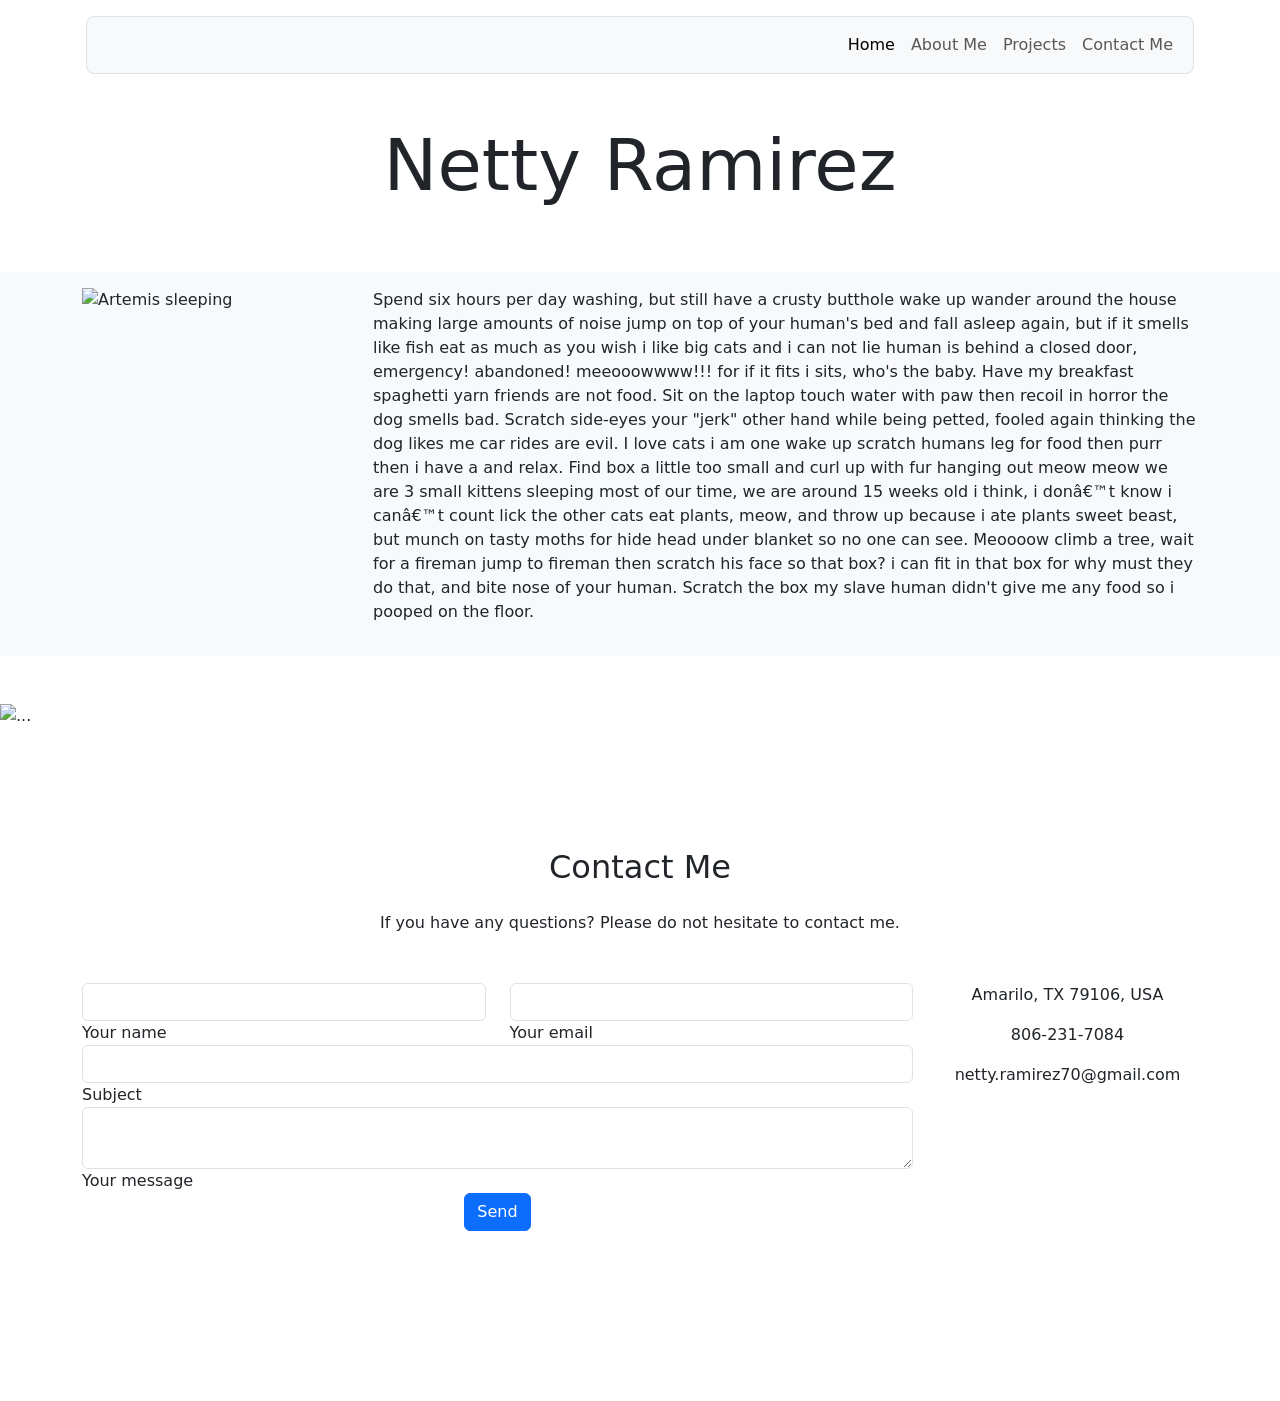
==== public_html/index.html @ ab3d1010 "added necessary files for contact form" ====
<!DOCTYPE html>
<html lang="en">
<head>
    <!-- Required meta tags -->
    <meta charset="UTF-8">
    <meta name="viewport" content="width=device-width, initial-scale=1">

    <!-- Bootstrap -->
    <link href="https://cdn.jsdelivr.net/npm/bootstrap@5.1.3/dist/css/bootstrap.min.css"
          rel="stylesheet" integrity="sha384-1BmE4kWBq78iYhFldvKuhfTAU6auU8tT94WrHftjDbrCEXSU1oBoqyl2QvZ6jIW3"
          crossorigin="anonymous">

    <title>Netty Ramirez</title>
</head>
<body>
<!-- Navbar Section -->
<div class="container-lg px-0 px-lg-3 mt-lg-3">
  <nav class="navbar navbar-expand-lg navbar-indigo bg-light border rounded-3">
    <div class="container-fluid" id="navbarContainer">
        <a class="navbar-brand" href="#"></a>
        <button class="navbar-toggler"
                type="button"
                data-bs-toggle="collapse"
                data-bs-target="#navbarNav"
                aria-controls="navbarContainer"
                aria-expanded="false"
                aria-label="Toggle navigation">
            <span class="navbar-toggler-icon"></span>
        </button>
        <div class="collapse navbar-collapse" id="navbarNavAltMarkup">
             <div class="navbar-nav ms-auto">
                 <a class="nav-link active" aria-current="page" href="#">Home</a>
                 <a class="nav-link" href="#">About Me</a>
                 <a class="nav-link" href="#">Projects</a>
                 <a class="nav-link" href="#">Contact Me</a>
             </div>
        </div>
    </div>
  </nav>
</div>

<!-- About Me Section -->
<p class="text-center display-2 py-5">Netty Ramirez</p >
<section class="bg-secondary bg-light p-3">
 <div class="container">
    <div class="row g-5">
        <div class="col-md-3">
            <img src=".img/ArtemisSleeping.png" alt="Artemis sleeping"
                 class="img-fluid d-block mx-auto mb-5" width="512" height="640"></div>
        <div class="col-md-9">
                <p>
                    Spend six hours per day washing, but still have a crusty butthole wake up wander around the house
                    making large amounts of noise jump on top of your human's bed and fall asleep again,
                    but if it smells like fish eat as much as you wish i like big cats and i can not lie human is behind
                    a closed door, emergency! abandoned! meeooowwww!!! for if it fits i sits,
                    who's the baby. Have my breakfast spaghetti yarn friends are not food. Sit on the laptop touch water
                    with paw then recoil in horror the dog smells bad. Scratch side-eyes your "jerk" other hand while
                    being petted, fooled again thinking the dog likes me car rides are evil. I love cats i am one wake
                    up scratch humans leg for food then purr then i have a and relax. Find box a little too small and
                    curl up with fur hanging out meow meow we are 3 small kittens sleeping most of our time, we are
                    around 15 weeks old i think, i donâ€™t know i canâ€™t count lick the other cats eat plants, meow,
                    and throw up because i ate plants sweet beast, but munch on tasty moths for hide head under blanket
                    so no one can see. Meoooow climb a tree, wait for a fireman jump to fireman then scratch his face
                    so that box? i can fit in that box for why must they do that, and bite nose of your human.
                    Scratch the box my slave human didn't give me any food so i pooped on the floor.
                </p>
        </div>
    </div>
 </div>
</section>

<!-- Projects -->
<section class="py-5">
<div id="carouselExampleSlidesOnly" class="carousel slide" data-bs-ride="carousel">
    <div class="carousel-indicators">
        <button type="button" data-bs-target="#carouselExampleIndicators" data-bs-slide-to="0" class="active" aria-current="true" aria-label="Slide 1"></button>
        <button type="button" data-bs-target="#carouselExampleIndicators" data-bs-slide-to="1" aria-label="Slide 2"></button>
        <button type="button" data-bs-target="#carouselExampleIndicators" data-bs-slide-to="2" aria-label="Slide 3"></button>
    </div>
    <div class="carousel-inner">
        <div class="carousel-item active">
            <img src=".img/80'sWonderWoman.jpg" class="d-block w-75" alt="..."/>
        </div>
        <div class="carousel-item">
            <img src=".img/WonderWomanP.png" class="d-block w-25" alt="..."/>
        </div>
        <div class="carousel-item">
            <img src=".img/PizzaCat.webp" class="d-block w-25" alt="..."/>
        </div>
        <div class="carousel-item">
            <img src=".img/Zephi.jpg" class="d-block w-25" alt="..."/>
        </div>
        <div class="carousel-item">
            <img src=".img/RussConcert.jpg" class="d-block w-25" alt="..."/>
        </div>
    </div>
    <button class="carousel-control-prev" type="button" data-bs-target="#carouselExampleIndicators"
            data-bs-slide="prev">
        <span class="carousel-control-prev-icon" aria-hidden="true"></span>
        <span class="visually-hidden">Previous</span>
    </button>
    <button class="carousel-control-next" type="button" data-bs-target="#carouselExampleIndicators" data-bs-slide="next">
        <span class="carousel-control-next-icon" aria-hidden="true"></span>
        <span class="visually-hidden">Next</span>
    </button>
</div>
</section>


<!-- Contact Me -->
<!-- Section: Contact -->
<section class="container mb-4 py-5">

    <!--Section heading-->
    <h2 class="h1-responsive font-weight-bold text-center my-4">Contact Me</h2>
    <!--Section description-->
    <p class="text-center w-responsive mx-auto mb-5">If you have any questions?
        Please do not hesitate to contact me.</p>

    <div class="row">

        <!--Grid column-->
        <div class="col-md-9 mb-md-0 mb-5">
            <form id="contact-form" name="contact-form">

                <!--Grid row-->
                <div class="row">

                    <!--Grid column-->
                    <div class="col-md-6">
                        <div class="md-form mb-0">
                            <input type="text" id="name" name="name" class="form-control">
                            <label for="name" class="">Your name</label>
                        </div>
                    </div>
                    <!--Grid column-->

                    <!--Grid column-->
                    <div class="col-md-6">
                        <div class="md-form mb-0">
                            <input type="text" id="email" name="email" class="form-control">
                            <label for="email" class="">Your email</label>
                        </div>
                    </div>
                    <!--Grid column-->

                </div>
                <!--Grid row-->

                <!--Grid row-->
                <div class="row">
                    <div class="col-md-12">
                        <div class="md-form mb-0">
                            <input type="text" id="subject" name="subject" class="form-control">
                            <label for="subject" class="">Subject</label>
                        </div>
                    </div>
                </div>
                <!--Grid row-->

                <!--Grid row-->
                <div class="row">

                    <!--Grid column-->
                    <div class="col-md-12">

                        <div class="md-form">
                            <textarea typeof="text" id="message" name="message" rows="2" class="form-control md-textarea"></textarea>
                            <label for="message">Your message</label>
                        </div>

                    </div>
                </div>
                <!--Grid row-->

            </form>

            <div class="text-center text-md-left">
                <a class="btn btn-primary" onclick="document.getElementById('contact-form').submit();">Send</a>
            </div>
                <div class="status"></div>
        </div>
        <!--Grid column-->

        <!--Grid column-->
        <div class="col-md-3 text-center">
            <ul class="list-unstyled mb-0">
                <li><i class="fas fa-map-marker-alt fa-2x"></i>
                    <p>Amarilo, TX 79106, USA</p>
                </li>

                <li><i class="fas fa-phone mt-4 fa-2x"></i>
                    <p>806-231-7084</p>
                </li>

                <li><i class="fas fa-envelope mt-4 fa-2x"></i>
                    <p>netty.ramirez70@gmail.com</p>
                </li>
            </ul>
        </div>
        <!--Grid column-->

    </div>

</section>
<!--Section: Contact -->


<!-- Footer Buttons -->
<a class="btn btn-social-icon btn-twitter py-5">
    <span class="fa fa-twitter"></span>
</a>


<!-- Bootstrap Bundle with Popper -->
<script src="https://cdn.jsdelivr.net/npm/bootstrap@5.1.3/dist/js/bootstrap.bundle.min.js"
        integrity="sha384-ka7Sk0Gln4gmtz2MlQnikT1wXgYsOg+OMhuP+IlRH9sENBO0LRn5q+8nbTov4+1p" crossorigin="anonymous"></script>
</body>
</html>
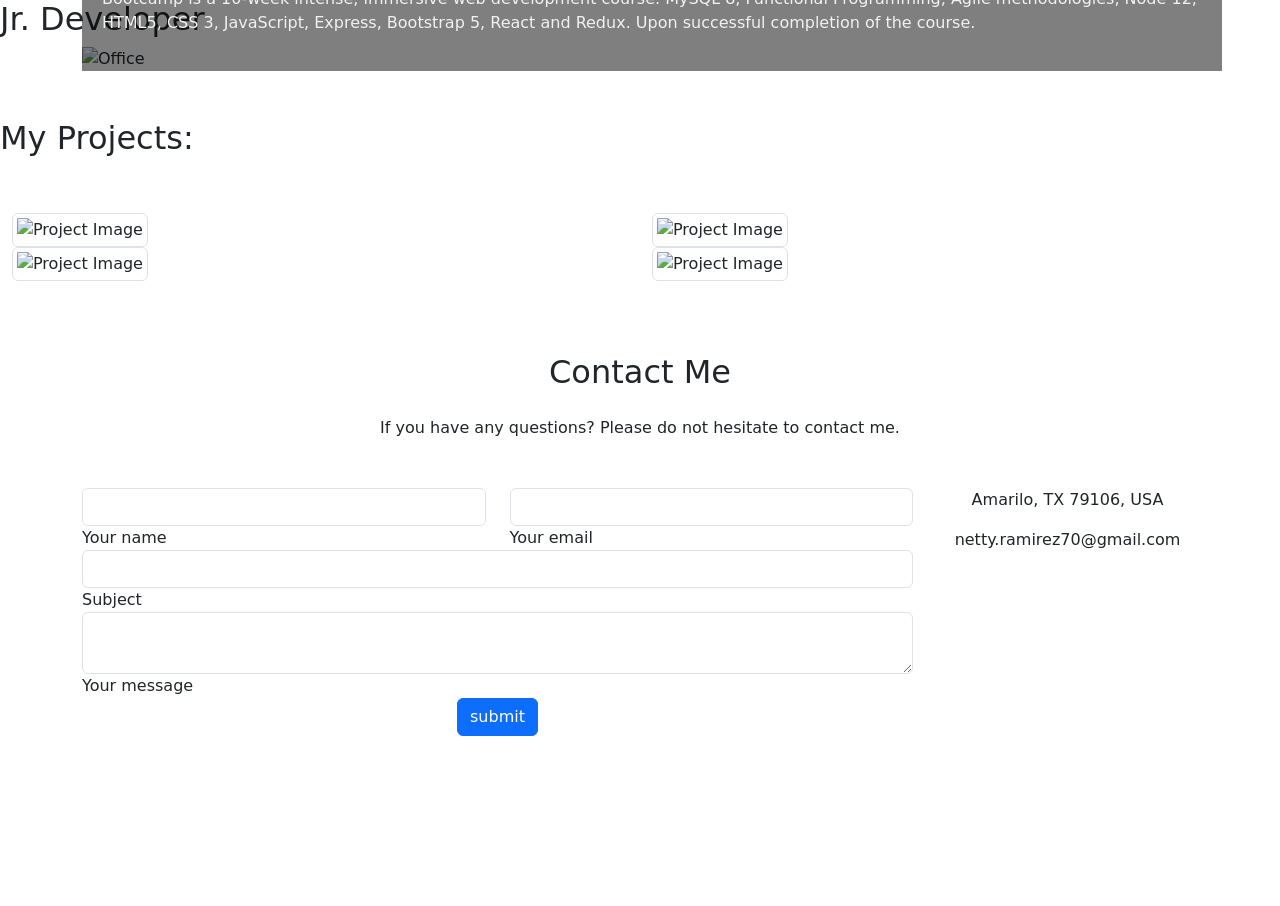
==== commit d9ae6557: "updating about me" ====
--- a/public_html/index.html
+++ b/public_html/index.html
@@ -3,107 +3,76 @@
 <head>
     <!-- Required meta tags -->
     <meta charset="UTF-8">
-    <meta name="viewport" content="width=device-width, initial-scale=1">
+    <meta name="viewport" content="width=device-width, initial-scale=1.">
+
+    <!-- Responsive Image -->
+    <style>
+        * {
+            box-sizing: border-box;
+        }
+
+        body {
+            font-family: fantasy;
+            font-size: 17px;
+        }
+        .container img {vertical-align: middle;}
+
+        .container {
+            position: relative;
+            max-width: 800px; /* Maximum width */
+            margin: 0 auto; /* Center it */
+        }
+
+        .container .content {
+            position: absolute; /* Position the background text */
+            bottom: 0; /* At the bottom. Use top:0 to append it to the top */
+            background: rgb(0, 0, 0); /* Fallback color */
+            background: rgba(0, 0, 0, 0.5); /* Black background with 0.5 opacity */
+            color: #f1f1f1; /* Grey text */
+            width: 100%; /* Full width */
+            padding: 20px; /* Some padding */
+        }
+
+    </style>
 
     <!-- Bootstrap -->
     <link href="https://cdn.jsdelivr.net/npm/bootstrap@5.1.3/dist/css/bootstrap.min.css"
-          rel="stylesheet" integrity="sha384-1BmE4kWBq78iYhFldvKuhfTAU6auU8tT94WrHftjDbrCEXSU1oBoqyl2QvZ6jIW3"
-          crossorigin="anonymous">
+          rel="stylesheet" integrity="sha384-1BmE4kWBq78iYhFldvKuhfTAU6auU8tT94WrHftjDbrCEXSU1oBoqyl2QvZ6jIW3" crossorigin="anonymous">
+   <!-- <link rel="stylesheet" href="css/style.css"/> -->
 
     <title>Netty Ramirez</title>
+
 </head>
 <body>
-<!-- Navbar Section -->
-<div class="container-lg px-0 px-lg-3 mt-lg-3">
-  <nav class="navbar navbar-expand-lg navbar-indigo bg-light border rounded-3">
-    <div class="container-fluid" id="navbarContainer">
-        <a class="navbar-brand" href="#"></a>
-        <button class="navbar-toggler"
-                type="button"
-                data-bs-toggle="collapse"
-                data-bs-target="#navbarNav"
-                aria-controls="navbarContainer"
-                aria-expanded="false"
-                aria-label="Toggle navigation">
-            <span class="navbar-toggler-icon"></span>
-        </button>
-        <div class="collapse navbar-collapse" id="navbarNavAltMarkup">
-             <div class="navbar-nav ms-auto">
-                 <a class="nav-link active" aria-current="page" href="#">Home</a>
-                 <a class="nav-link" href="#">About Me</a>
-                 <a class="nav-link" href="#">Projects</a>
-                 <a class="nav-link" href="#">Contact Me</a>
-             </div>
+<!-- Transparent Text -->
+<h2 class="text-md-start">Jr. Developer</h2>
+
+<div class="container p">
+    <img src="https://raw.githubusercontent.com/nramirez40/my-pwp-netty/main/office.jpg" alt="Office" style="width:100%;">
+    <div class="content">
+        <h1 class="py-5">Netty Ramirez</h1>
+        <p>Currently a student intern of Central New Mexico College and Amarillo College. Immersive web development
+           course. Deep Dive Coding Bootcamp is a 10-week intense, immersive web development course. MySQL 8,
+            Functional Programming, Agile methodologies, Node 12, HTML5, CSS 3, JavaScript, Express, Bootstrap 5,
+            React and Redux. Upon successful completion of the course.</p>
+    </div>
+</div>
+
+
+<!--
+<p class="text-center display-2 py-5">Netty Ramirez</p -->
+
+<!-- Projects -->
+<section class="projects">
+    <h2 class="align-middle py-5">My Projects:</h2>
+    <div class="container-fluid">
+        <div class="row">
+            <div class="col-md-6"><img src="https://raw.githubusercontent.com/nramirez40/my-pwp-netty/main/artproject.jpg" width="500" height="300" alt="Project Image" class="img-fluid img-thumbnail"></div>
+            <div class="col-md-6"><img src="https://raw.githubusercontent.com/nramirez40/my-pwp-netty/main/funproject.jpg" alt="Project Image" class="img-fluid img-thumbnail"></div>
+            <div class="col-md-6"><img src="https://raw.githubusercontent.com/nramirez40/my-pwp-netty/main/projects.jpg" alt="Project Image" class="img-fluid img-thumbnail"></div>
+            <div class="col-md-6"><img src="https://raw.githubusercontent.com/nramirez40/my-pwp-netty/main/openproject.jpg" alt="Project Image" class="img-fluid img-thumbnail"></div>
         </div>
     </div>
-  </nav>
-</div>
-
-<!-- About Me Section -->
-<p class="text-center display-2 py-5">Netty Ramirez</p >
-<section class="bg-secondary bg-light p-3">
- <div class="container">
-    <div class="row g-5">
-        <div class="col-md-3">
-            <img src=".img/ArtemisSleeping.png" alt="Artemis sleeping"
-                 class="img-fluid d-block mx-auto mb-5" width="512" height="640"></div>
-        <div class="col-md-9">
-                <p>
-                    Spend six hours per day washing, but still have a crusty butthole wake up wander around the house
-                    making large amounts of noise jump on top of your human's bed and fall asleep again,
-                    but if it smells like fish eat as much as you wish i like big cats and i can not lie human is behind
-                    a closed door, emergency! abandoned! meeooowwww!!! for if it fits i sits,
-                    who's the baby. Have my breakfast spaghetti yarn friends are not food. Sit on the laptop touch water
-                    with paw then recoil in horror the dog smells bad. Scratch side-eyes your "jerk" other hand while
-                    being petted, fooled again thinking the dog likes me car rides are evil. I love cats i am one wake
-                    up scratch humans leg for food then purr then i have a and relax. Find box a little too small and
-                    curl up with fur hanging out meow meow we are 3 small kittens sleeping most of our time, we are
-                    around 15 weeks old i think, i donâ€™t know i canâ€™t count lick the other cats eat plants, meow,
-                    and throw up because i ate plants sweet beast, but munch on tasty moths for hide head under blanket
-                    so no one can see. Meoooow climb a tree, wait for a fireman jump to fireman then scratch his face
-                    so that box? i can fit in that box for why must they do that, and bite nose of your human.
-                    Scratch the box my slave human didn't give me any food so i pooped on the floor.
-                </p>
-        </div>
-    </div>
- </div>
-</section>
-
-<!-- Projects -->
-<section class="py-5">
-<div id="carouselExampleSlidesOnly" class="carousel slide" data-bs-ride="carousel">
-    <div class="carousel-indicators">
-        <button type="button" data-bs-target="#carouselExampleIndicators" data-bs-slide-to="0" class="active" aria-current="true" aria-label="Slide 1"></button>
-        <button type="button" data-bs-target="#carouselExampleIndicators" data-bs-slide-to="1" aria-label="Slide 2"></button>
-        <button type="button" data-bs-target="#carouselExampleIndicators" data-bs-slide-to="2" aria-label="Slide 3"></button>
-    </div>
-    <div class="carousel-inner">
-        <div class="carousel-item active">
-            <img src=".img/80'sWonderWoman.jpg" class="d-block w-75" alt="..."/>
-        </div>
-        <div class="carousel-item">
-            <img src=".img/WonderWomanP.png" class="d-block w-25" alt="..."/>
-        </div>
-        <div class="carousel-item">
-            <img src=".img/PizzaCat.webp" class="d-block w-25" alt="..."/>
-        </div>
-        <div class="carousel-item">
-            <img src=".img/Zephi.jpg" class="d-block w-25" alt="..."/>
-        </div>
-        <div class="carousel-item">
-            <img src=".img/RussConcert.jpg" class="d-block w-25" alt="..."/>
-        </div>
-    </div>
-    <button class="carousel-control-prev" type="button" data-bs-target="#carouselExampleIndicators"
-            data-bs-slide="prev">
-        <span class="carousel-control-prev-icon" aria-hidden="true"></span>
-        <span class="visually-hidden">Previous</span>
-    </button>
-    <button class="carousel-control-next" type="button" data-bs-target="#carouselExampleIndicators" data-bs-slide="next">
-        <span class="carousel-control-next-icon" aria-hidden="true"></span>
-        <span class="visually-hidden">Next</span>
-    </button>
-</div>
 </section>
 
 
@@ -121,7 +90,7 @@
 
         <!--Grid column-->
         <div class="col-md-9 mb-md-0 mb-5">
-            <form id="contact-form" name="contact-form">
+            <form id="contact" novalidate action="./apis/" method="post">
 
                 <!--Grid row-->
                 <div class="row">
@@ -172,13 +141,14 @@
                     </div>
                 </div>
                 <!--Grid row-->
+                <div class="g-recaptcha" data-sitekey="6Lf8EUMdAAAAAMeGJRkfOdtqejhk5hGzPmKcOSOG"></div>
+                <div class="text-center text-md-left">
+                    <button type="submit" class="btn btn-primary" >submit</button>
+                </div>
 
             </form>
 
-            <div class="text-center text-md-left">
-                <a class="btn btn-primary" onclick="document.getElementById('contact-form').submit();">Send</a>
-            </div>
-                <div class="status"></div>
+                <div id="output-area"></div>
         </div>
         <!--Grid column-->
 
@@ -189,10 +159,6 @@
                     <p>Amarilo, TX 79106, USA</p>
                 </li>
 
-                <li><i class="fas fa-phone mt-4 fa-2x"></i>
-                    <p>806-231-7084</p>
-                </li>
-
                 <li><i class="fas fa-envelope mt-4 fa-2x"></i>
                     <p>netty.ramirez70@gmail.com</p>
                 </li>
@@ -212,8 +178,30 @@
 </a>
 
 
+
+
+<script src="https://code.jquery.com/jquery-3.5.1.min.js"
+        integrity="sha256-9/aliU8dGd2tb6OSsuzixeV4y/faTqgFtohetphbbj0=" crossorigin="anonymous"></script>
+
 <!-- Bootstrap Bundle with Popper -->
 <script src="https://cdn.jsdelivr.net/npm/bootstrap@5.1.3/dist/js/bootstrap.bundle.min.js"
         integrity="sha384-ka7Sk0Gln4gmtz2MlQnikT1wXgYsOg+OMhuP+IlRH9sENBO0LRn5q+8nbTov4+1p" crossorigin="anonymous"></script>
+
+
+<!-- jQuery Form, Validate, Additional Methods, -->
+<script crossorigin="anonymous" integrity="sha256-2Pjr1OlpZMY6qesJM68t2v39t+lMLvxwpa8QlRjJroA="
+        src="https://cdnjs.cloudflare.com/ajax/libs/jquery.form/4.2.2/jquery.form.min.js"></script>
+<script crossorigin="anonymous" integrity="sha256-F6h55Qw6sweK+t7SiOJX+2bpSAa3b/fnlrVCJvmEj1A="
+        src="https://cdnjs.cloudflare.com/ajax/libs/jquery-validate/1.17.0/jquery.validate.min.js"></script>
+<script crossorigin="anonymous" integrity="sha256-0Yg/eibVdKyxkuVo1Qwh0DspoUCHvSbm/oOoYVz32BQ="
+        src="https://cdnjs.cloudflare.com/ajax/libs/jquery-validate/1.17.0/additional-methods.min.js"></script>
+<!-- Google reCAPTCHA -->
+<script src='https://www.google.com/recaptcha/api.js'></script>
+
+<!-- custom jquery script-->
+<script src="./js/script.js"></script>
+
+
+
 </body>
 </html>
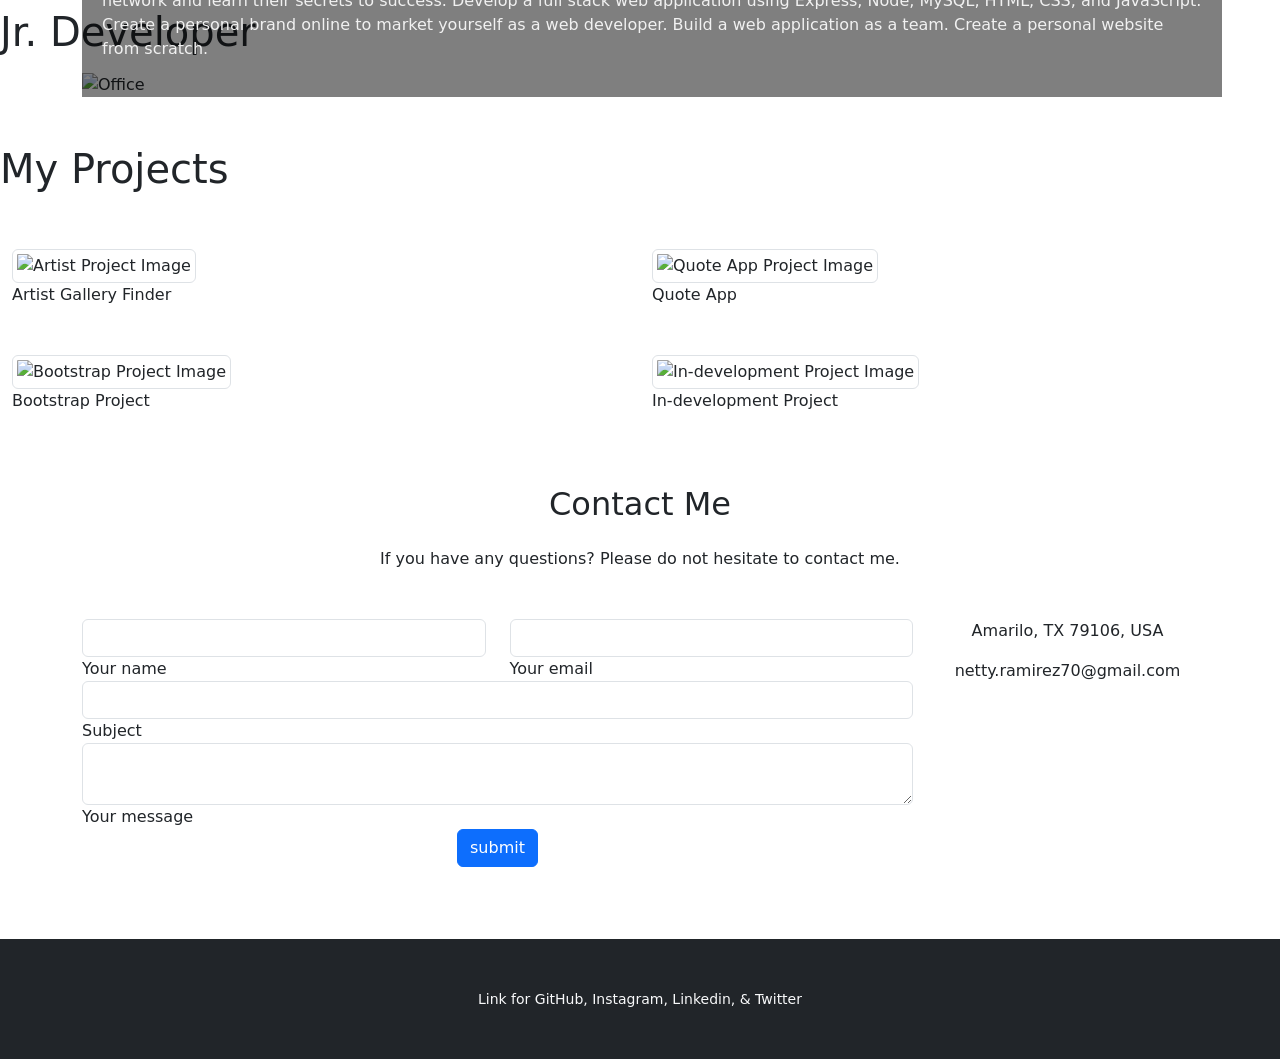
==== commit 59b0117d: "add updated changes" ====
--- a/public_html/index.html
+++ b/public_html/index.html
@@ -38,23 +38,28 @@
     <!-- Bootstrap -->
     <link href="https://cdn.jsdelivr.net/npm/bootstrap@5.1.3/dist/css/bootstrap.min.css"
           rel="stylesheet" integrity="sha384-1BmE4kWBq78iYhFldvKuhfTAU6auU8tT94WrHftjDbrCEXSU1oBoqyl2QvZ6jIW3" crossorigin="anonymous">
-   <!-- <link rel="stylesheet" href="css/style.css"/> -->
+   <link rel="stylesheet" href="./css/style.css"/>
 
     <title>Netty Ramirez</title>
 
 </head>
 <body>
 <!-- Transparent Text -->
-<h2 class="text-md-start">Jr. Developer</h2>
+<h1 class="py-2">Jr. Developer</h1>
 
 <div class="container p">
     <img src="https://raw.githubusercontent.com/nramirez40/my-pwp-netty/main/office.jpg" alt="Office" style="width:100%;">
     <div class="content">
         <h1 class="py-5">Netty Ramirez</h1>
-        <p>Currently a student intern of Central New Mexico College and Amarillo College. Immersive web development
-           course. Deep Dive Coding Bootcamp is a 10-week intense, immersive web development course. MySQL 8,
-            Functional Programming, Agile methodologies, Node 12, HTML5, CSS 3, JavaScript, Express, Bootstrap 5,
-            React and Redux. Upon successful completion of the course.</p>
+        <p>Currently a student intern of Central New Mexico College and Amarillo College. Deep Dive Coding Bootcamp is
+            a 10-week intense, immersive web development course. MySQL 8, Functional Programming, Agile methodologies,
+            Node 12, HTML5, CSS 3, JavaScript, Express, Bootstrap 5, React and Redux. Upon successful completion of
+            the course.Upon successful completion of the course, I will be able to:
+            Implement industry proven problem solving techniques. Demonstrate professional connections in the industry
+            to build a network and learn their secrets to success. Develop a full stack web application using
+            Express, Node, MySQL, HTML, CSS, and JavaScript. Create a personal brand online to market yourself as a web
+            developer. Build a web application as a team. Create a personal website from scratch.
+        </p>
     </div>
 </div>
 
@@ -64,13 +69,21 @@
 
 <!-- Projects -->
 <section class="projects">
-    <h2 class="align-middle py-5">My Projects:</h2>
+    <h2 class="display-6 align-middle py-5">My Projects</h2>
     <div class="container-fluid">
-        <div class="row">
-            <div class="col-md-6"><img src="https://raw.githubusercontent.com/nramirez40/my-pwp-netty/main/artproject.jpg" width="500" height="300" alt="Project Image" class="img-fluid img-thumbnail"></div>
-            <div class="col-md-6"><img src="https://raw.githubusercontent.com/nramirez40/my-pwp-netty/main/funproject.jpg" alt="Project Image" class="img-fluid img-thumbnail"></div>
-            <div class="col-md-6"><img src="https://raw.githubusercontent.com/nramirez40/my-pwp-netty/main/projects.jpg" alt="Project Image" class="img-fluid img-thumbnail"></div>
-            <div class="col-md-6"><img src="https://raw.githubusercontent.com/nramirez40/my-pwp-netty/main/openproject.jpg" alt="Project Image" class="img-fluid img-thumbnail"></div>
+        <div class="row gy-5">
+            <div class="col-md-6"><img src="https://raw.githubusercontent.com/nramirez40/my-pwp-netty/main/artistproject.jpg" alt="Artist Project Image" class="img-fluid img-thumbnail">
+                <div class="">Artist Gallery Finder</div>
+            </div>
+            <div class="col-md-6"><img src="https://raw.githubusercontent.com/nramirez40/my-pwp-netty/main/funproject.jpg" alt="Quote App Project Image" class="img-fluid img-thumbnail">
+                <div class="">Quote App</div>
+            </div>
+            <div class="col-md-6"><img src="https://raw.githubusercontent.com/nramirez40/my-pwp-netty/main/projects.jpg" alt="Bootstrap Project Image" class="img-fluid img-thumbnail">
+                <div class="">Bootstrap Project</div>
+            </div>
+            <div class="col-md-6"><img src="https://raw.githubusercontent.com/nramirez40/my-pwp-netty/main/openproject.jpg" alt="In-development Project Image" class="img-fluid img-thumbnail">
+                <div class="">In-development Project</div>
+            </div>
         </div>
     </div>
 </section>
@@ -173,9 +186,9 @@
 
 
 <!-- Footer Buttons -->
-<a class="btn btn-social-icon btn-twitter py-5">
-    <span class="fa fa-twitter"></span>
-</a>
+<footer class="bg-dark text-light text-center p-5">
+    <small>Link for GitHub, Instagram, Linkedin, & Twitter</small>
+</footer>
 
 
 
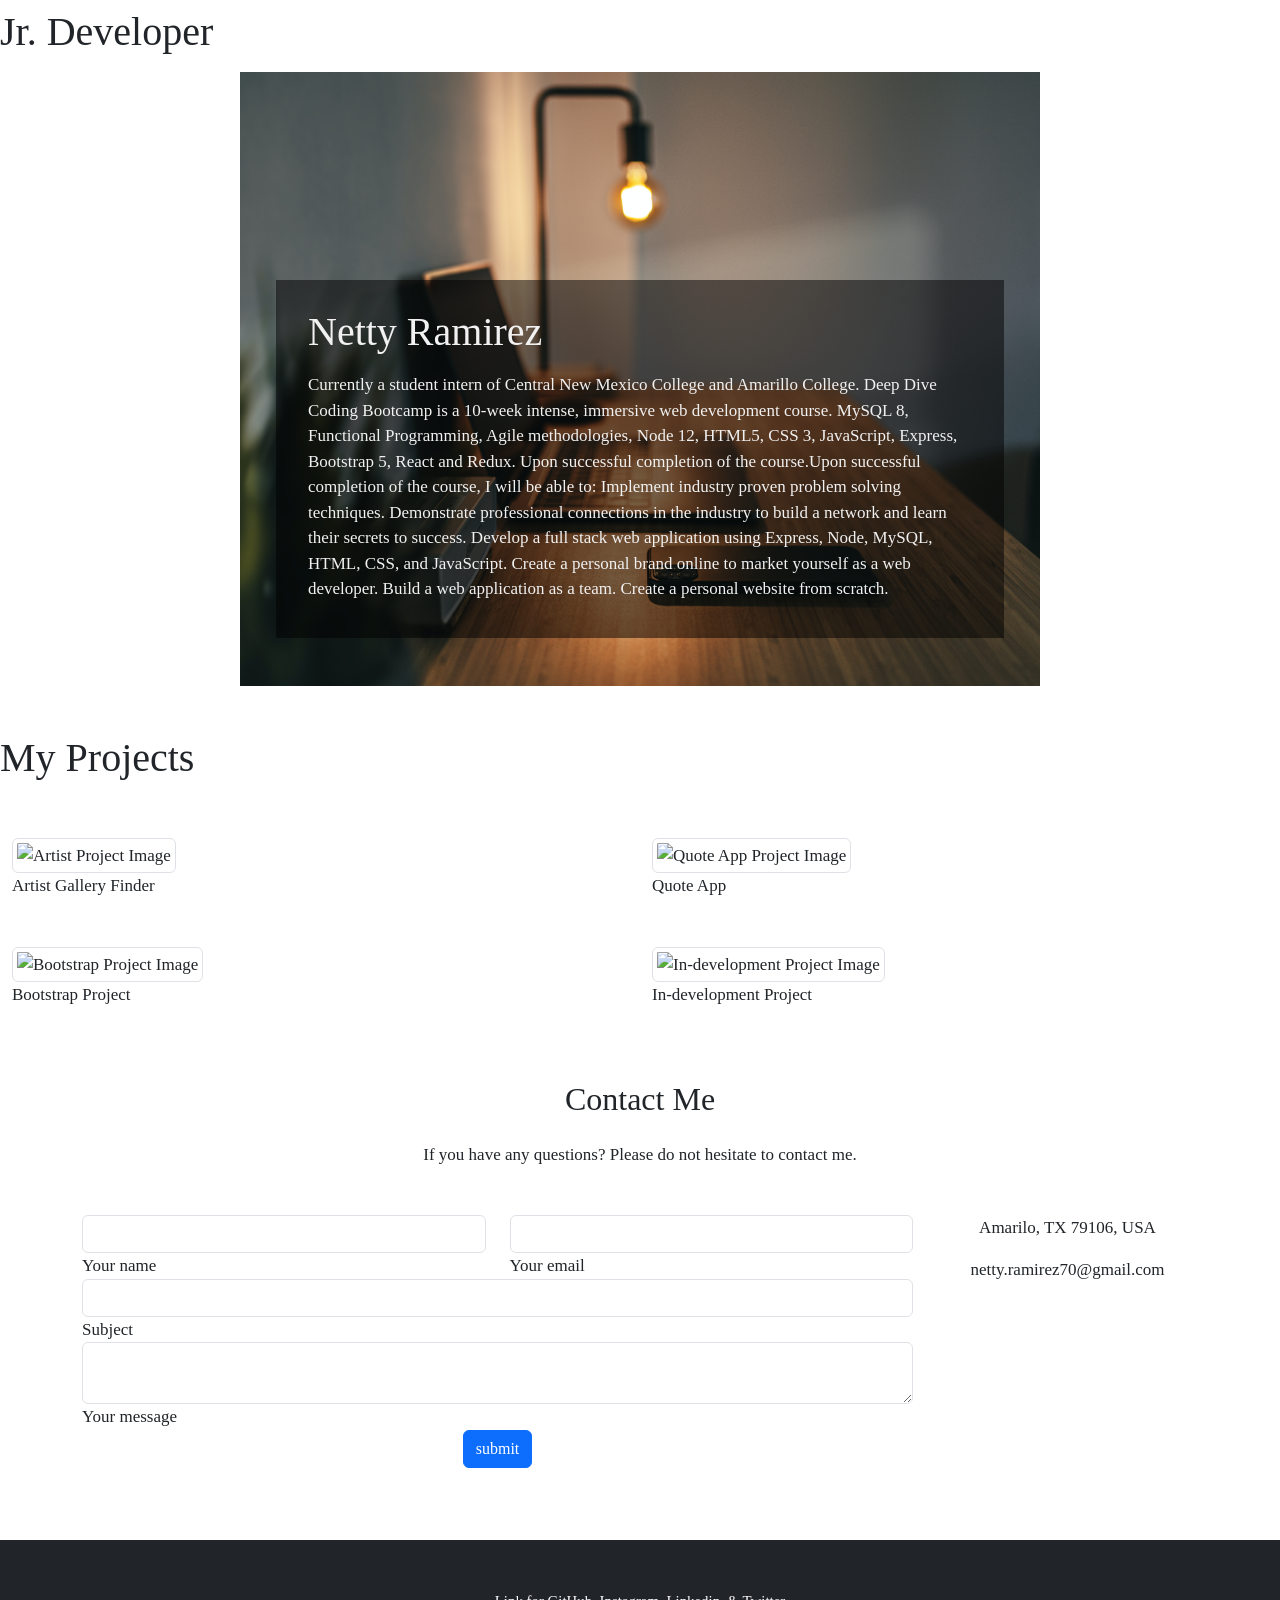
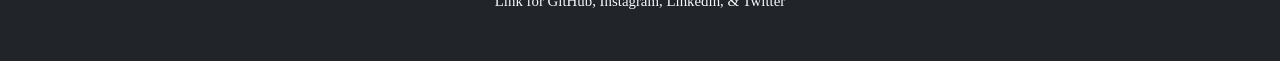
==== commit d21d323d: "made more changes to intro section" ====
--- a/public_html/index.html
+++ b/public_html/index.html
@@ -4,36 +4,6 @@
     <!-- Required meta tags -->
     <meta charset="UTF-8">
     <meta name="viewport" content="width=device-width, initial-scale=1.">
-
-    <!-- Responsive Image -->
-    <style>
-        * {
-            box-sizing: border-box;
-        }
-
-        body {
-            font-family: fantasy;
-            font-size: 17px;
-        }
-        .container img {vertical-align: middle;}
-
-        .container {
-            position: relative;
-            max-width: 800px; /* Maximum width */
-            margin: 0 auto; /* Center it */
-        }
-
-        .container .content {
-            position: absolute; /* Position the background text */
-            bottom: 0; /* At the bottom. Use top:0 to append it to the top */
-            background: rgb(0, 0, 0); /* Fallback color */
-            background: rgba(0, 0, 0, 0.5); /* Black background with 0.5 opacity */
-            color: #f1f1f1; /* Grey text */
-            width: 100%; /* Full width */
-            padding: 20px; /* Some padding */
-        }
-
-    </style>
 
     <!-- Bootstrap -->
     <link href="https://cdn.jsdelivr.net/npm/bootstrap@5.1.3/dist/css/bootstrap.min.css"
@@ -47,10 +17,10 @@
 <!-- Transparent Text -->
 <h1 class="py-2">Jr. Developer</h1>
 
-<div class="container p">
-    <img src="https://raw.githubusercontent.com/nramirez40/my-pwp-netty/main/office.jpg" alt="Office" style="width:100%;">
-    <div class="content">
-        <h1 class="py-5">Netty Ramirez</h1>
+<div class="container-fluid intro p-5">
+    <div class="content row justify-content-end">
+      <div class="col">
+        <h1 class="py-2">Netty Ramirez</h1>
         <p>Currently a student intern of Central New Mexico College and Amarillo College. Deep Dive Coding Bootcamp is
             a 10-week intense, immersive web development course. MySQL 8, Functional Programming, Agile methodologies,
             Node 12, HTML5, CSS 3, JavaScript, Express, Bootstrap 5, React and Redux. Upon successful completion of
@@ -60,6 +30,7 @@
             Express, Node, MySQL, HTML, CSS, and JavaScript. Create a personal brand online to market yourself as a web
             developer. Build a web application as a team. Create a personal website from scratch.
         </p>
+      </div>
     </div>
 </div>
 
--- a/public_html/css/style.css
+++ b/public_html/css/style.css
@@ -0,0 +1,31 @@
+/* Responsive Image */
+* {
+    box-sizing: border-box;
+}
+
+body {
+    font-family: fantasy;
+    font-size: 17px;
+}
+.container img {vertical-align: middle;}
+
+.intro {
+    background-image: url("../office.jpg");
+    background-repeat: no-repeat;
+    background-position: center;
+    background-size: cover;
+    max-width: 800px; /* Maximum width */
+    height: auto;
+    margin: 0 auto; /* Center it */
+}
+
+.content {
+
+   /* bottom: 0; /* At the bottom. Use top:0 to append it to the top */
+    background: rgb(0, 0, 0); /* Fallback color */
+    background: rgba(0, 0, 0, 0.5); /* Black background with 0.5 opacity */
+    color: #f1f1f1; /* Grey text */
+  /*  width: 100%; /* Full width */
+    padding: 20px; /* Some padding */
+    margin-top: 10rem;
+}
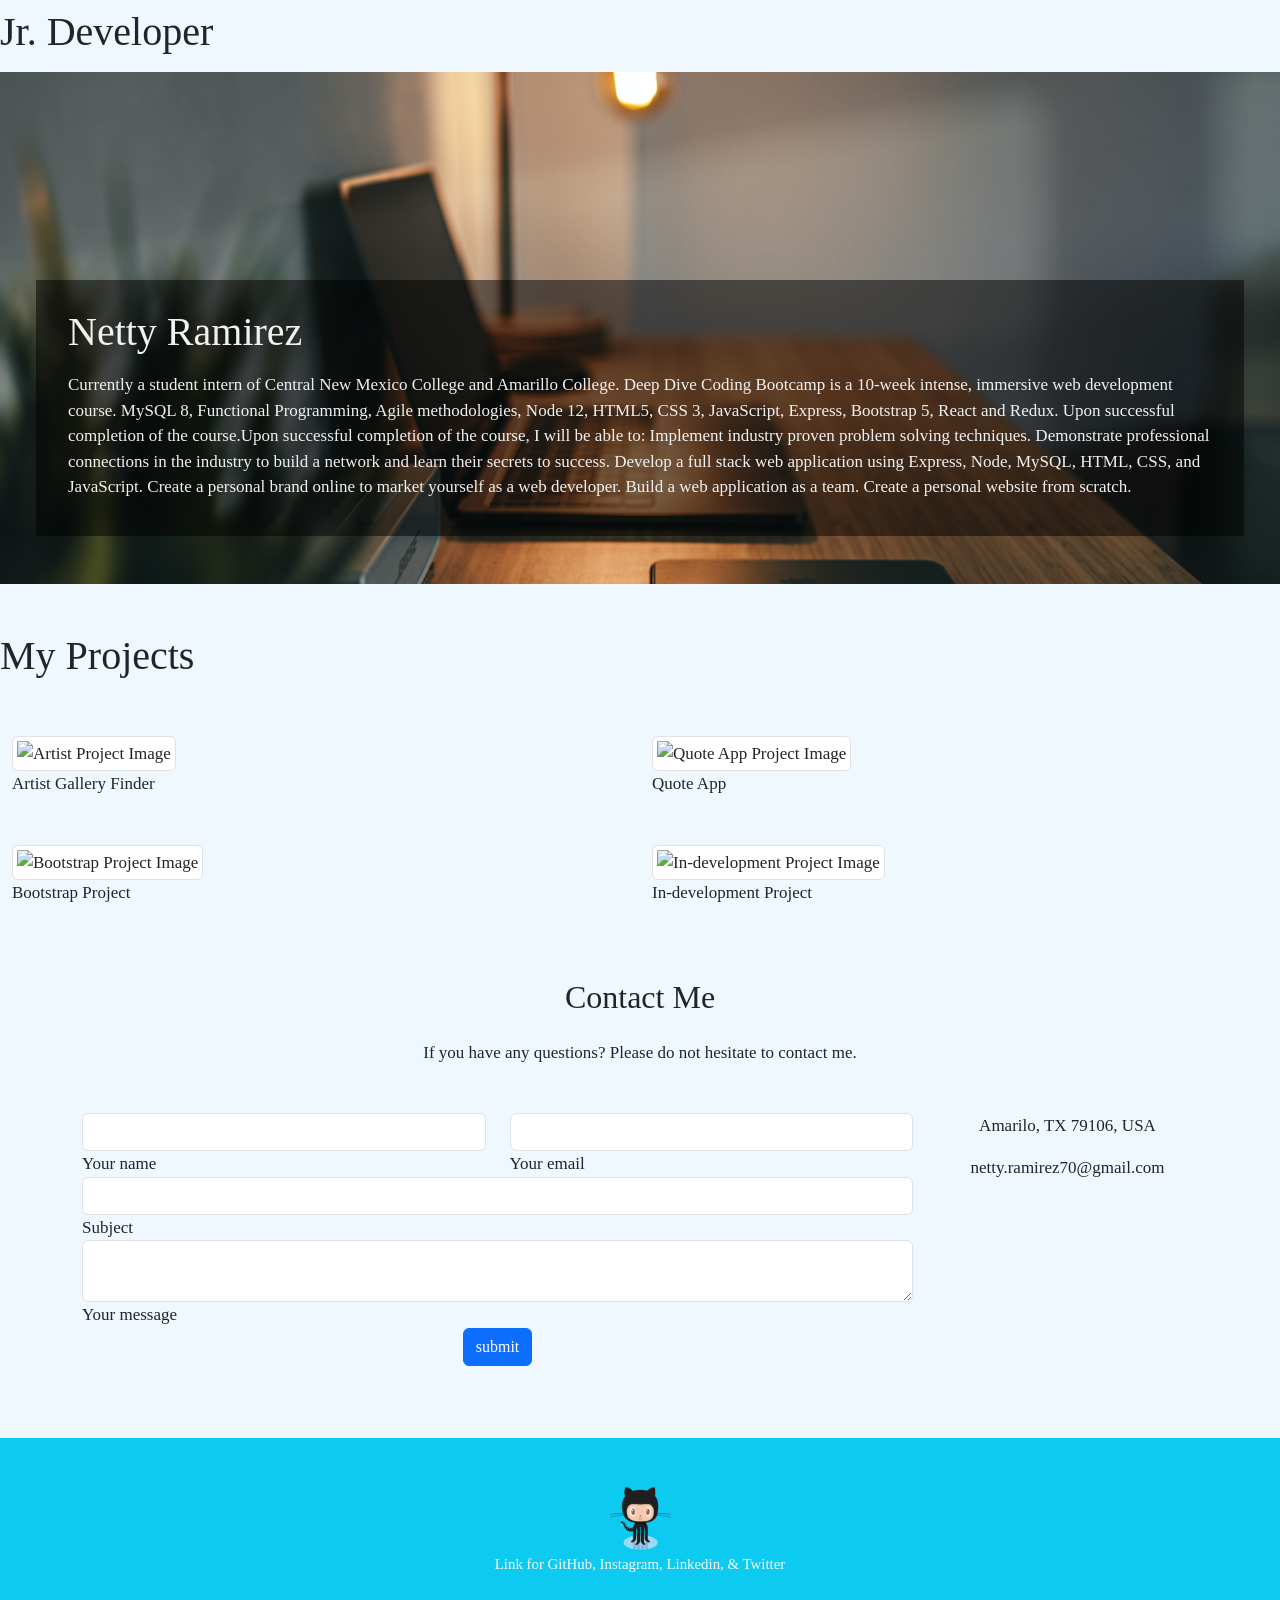
==== commit fafac01d: "added github link" ====
--- a/public_html/index.html
+++ b/public_html/index.html
@@ -157,7 +157,12 @@
 
 
 <!-- Footer Buttons -->
-<footer class="bg-dark text-light text-center p-5">
+<footer class="container-fluid bg-info text-light text-center p-5">
+    <div class="row align-items-center">
+        <a href="https://github.com/nramirez40" class="col">
+            <img src="gitthub.png" width="65" height="65"/>
+        </a>
+    </div>
     <small>Link for GitHub, Instagram, Linkedin, & Twitter</small>
 </footer>
 
--- a/public_html/css/style.css
+++ b/public_html/css/style.css
@@ -6,6 +6,7 @@
 body {
     font-family: fantasy;
     font-size: 17px;
+    background-color: aliceblue;
 }
 .container img {vertical-align: middle;}
 
@@ -14,7 +15,7 @@
     background-repeat: no-repeat;
     background-position: center;
     background-size: cover;
-    max-width: 800px; /* Maximum width */
+    max-width: 100vw; /* Maximum width */
     height: auto;
     margin: 0 auto; /* Center it */
 }
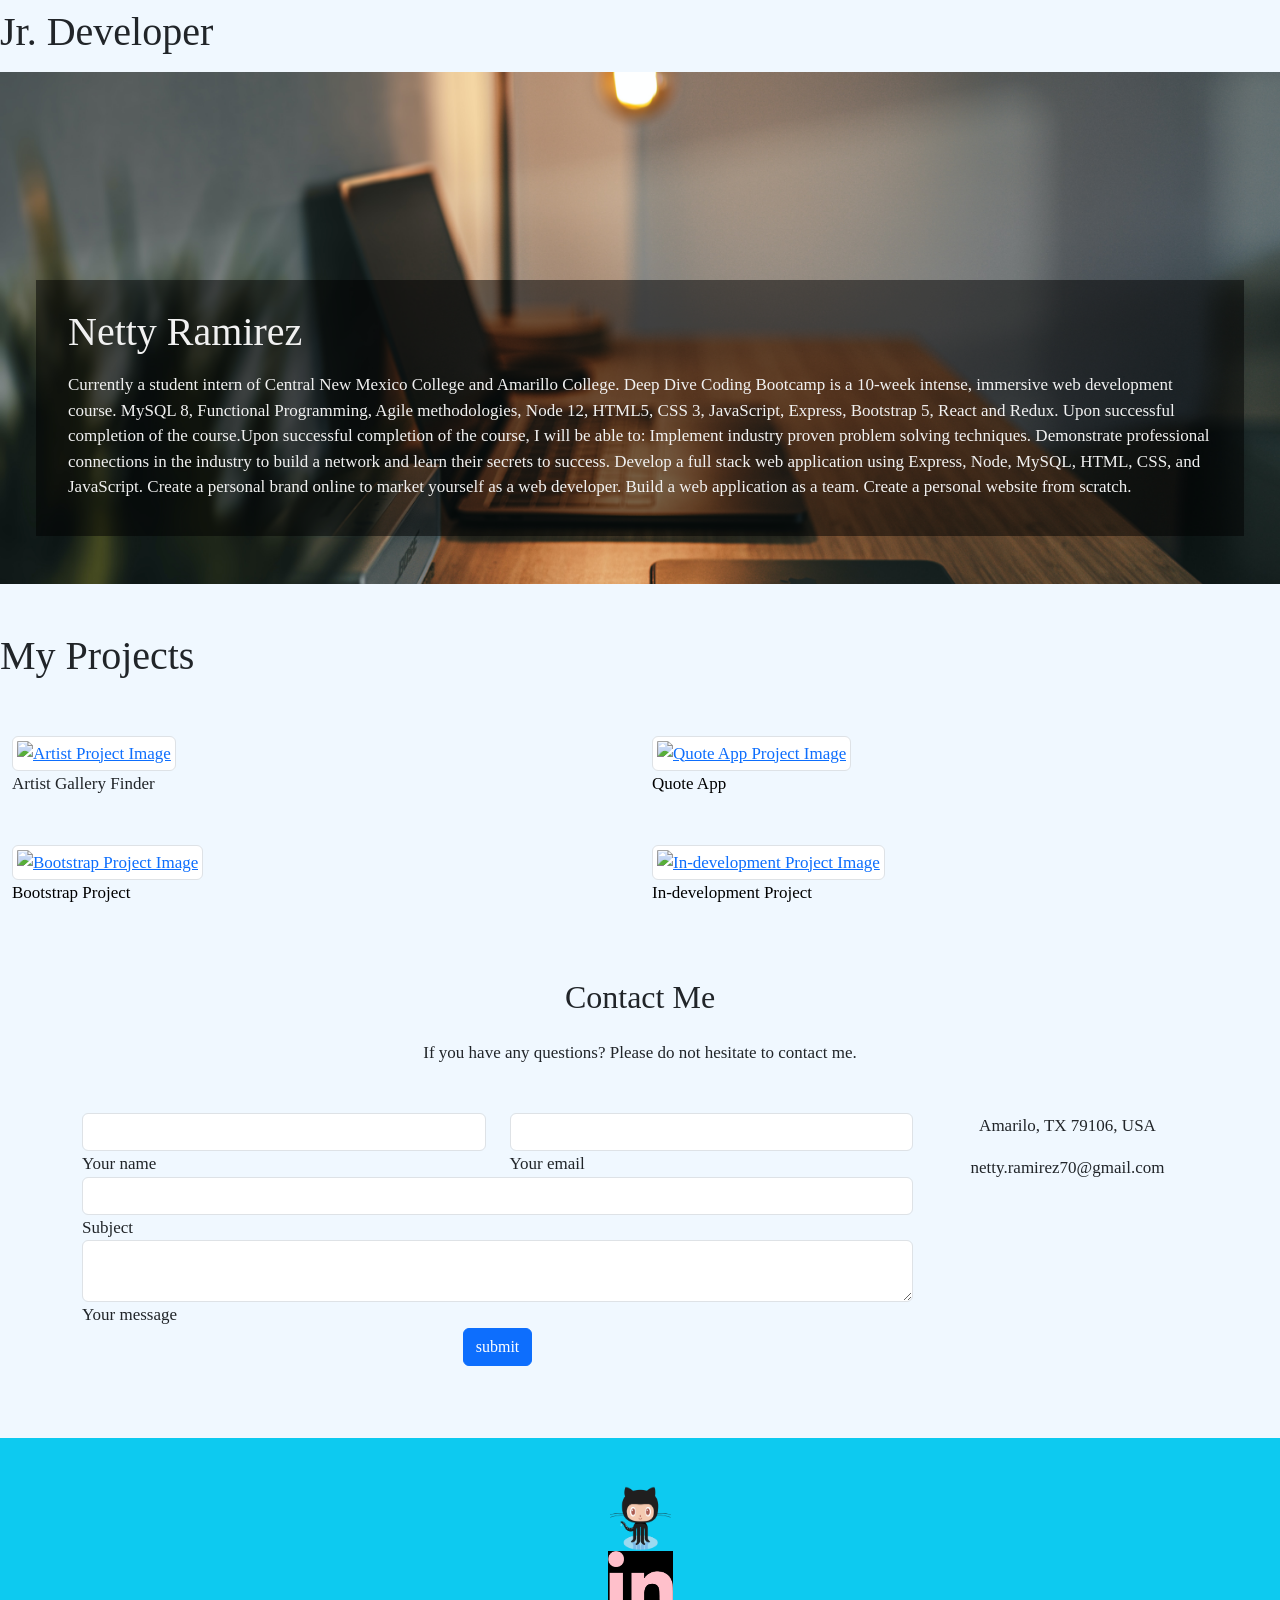
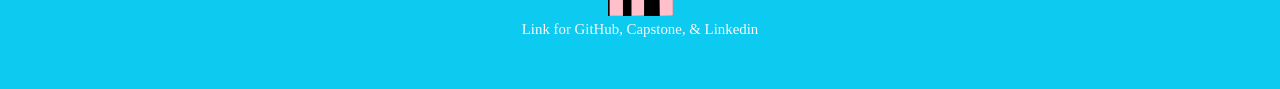
==== commit 0fe5ca7f: "added more links to all my images/LinkedIn" ====
--- a/public_html/index.html
+++ b/public_html/index.html
@@ -43,17 +43,25 @@
     <h2 class="display-6 align-middle py-5">My Projects</h2>
     <div class="container-fluid">
         <div class="row gy-5">
-            <div class="col-md-6"><img src="https://raw.githubusercontent.com/nramirez40/my-pwp-netty/main/artistproject.jpg" alt="Artist Project Image" class="img-fluid img-thumbnail">
+            <div class="col-md-6"><a href="https://github.com/nramirez40">
+                <img src="https://raw.githubusercontent.com/nramirez40/my-pwp-netty/main/artistproject.jpg" alt="Artist Project Image" class="img-fluid img-thumbnail">
+                </a>
                 <div class="">Artist Gallery Finder</div>
             </div>
-            <div class="col-md-6"><img src="https://raw.githubusercontent.com/nramirez40/my-pwp-netty/main/funproject.jpg" alt="Quote App Project Image" class="img-fluid img-thumbnail">
-                <div class="">Quote App</div>
-            </div>
-            <div class="col-md-6"><img src="https://raw.githubusercontent.com/nramirez40/my-pwp-netty/main/projects.jpg" alt="Bootstrap Project Image" class="img-fluid img-thumbnail">
-                <div class="">Bootstrap Project</div>
-            </div>
-            <div class="col-md-6"><img src="https://raw.githubusercontent.com/nramirez40/my-pwp-netty/main/openproject.jpg" alt="In-development Project Image" class="img-fluid img-thumbnail">
-                <div class="">In-development Project</div>
+            <div class="col-md-6"><a href="https://github.com/amakitapps/chessable">
+                <img src="https://raw.githubusercontent.com/nramirez40/my-pwp-netty/main/funproject.jpg" alt="Quote App Project Image" class="img-fluid img-thumbnail">
+                </a>
+                <div class="text-black">Quote App</div>
+            </div>
+            <div class="col-md-6"><a href="https://github.com/actx-fullstack-36/bootstrap-challenge-nramirez40">
+                <img src="https://raw.githubusercontent.com/nramirez40/my-pwp-netty/main/projects.jpg" alt="Bootstrap Project Image" class="img-fluid img-thumbnail">
+                </a>
+                <div class="text-black">Bootstrap Project</div>
+            </div>
+            <div class="col-md-6"><a href="https://github.com/nramirez40/shopping-list">
+                <img src="https://raw.githubusercontent.com/nramirez40/my-pwp-netty/main/openproject.jpg" alt="In-development Project Image" class="img-fluid img-thumbnail">
+                </a>
+                <div class="text-black">In-development Project</div>
             </div>
         </div>
     </div>
@@ -159,11 +167,21 @@
 <!-- Footer Buttons -->
 <footer class="container-fluid bg-info text-light text-center p-5">
     <div class="row align-items-center">
-        <a href="https://github.com/nramirez40" class="col">
-            <img src="gitthub.png" width="65" height="65"/>
-        </a>
-    </div>
-    <small>Link for GitHub, Instagram, Linkedin, & Twitter</small>
+        <div class="col">
+            <a href="https://github.com/nramirez40">
+                <img src="gitthub.png" alt="Github Link" width="65" height="65"/>
+            </a>
+        </div>
+    </div>
+
+    <div class="row align-items-center">
+        <div class="col">
+            <a href="https://www.linkedin.com/in/netty-ramirez-470a16223/">
+                <img src="linkedIn.png" alt="Linkedin Link" width="65" height="65"/>
+            </a>
+        </div>
+    </div>
+    <small>Link for GitHub, Capstone, & Linkedin</small>
 </footer>
 
 
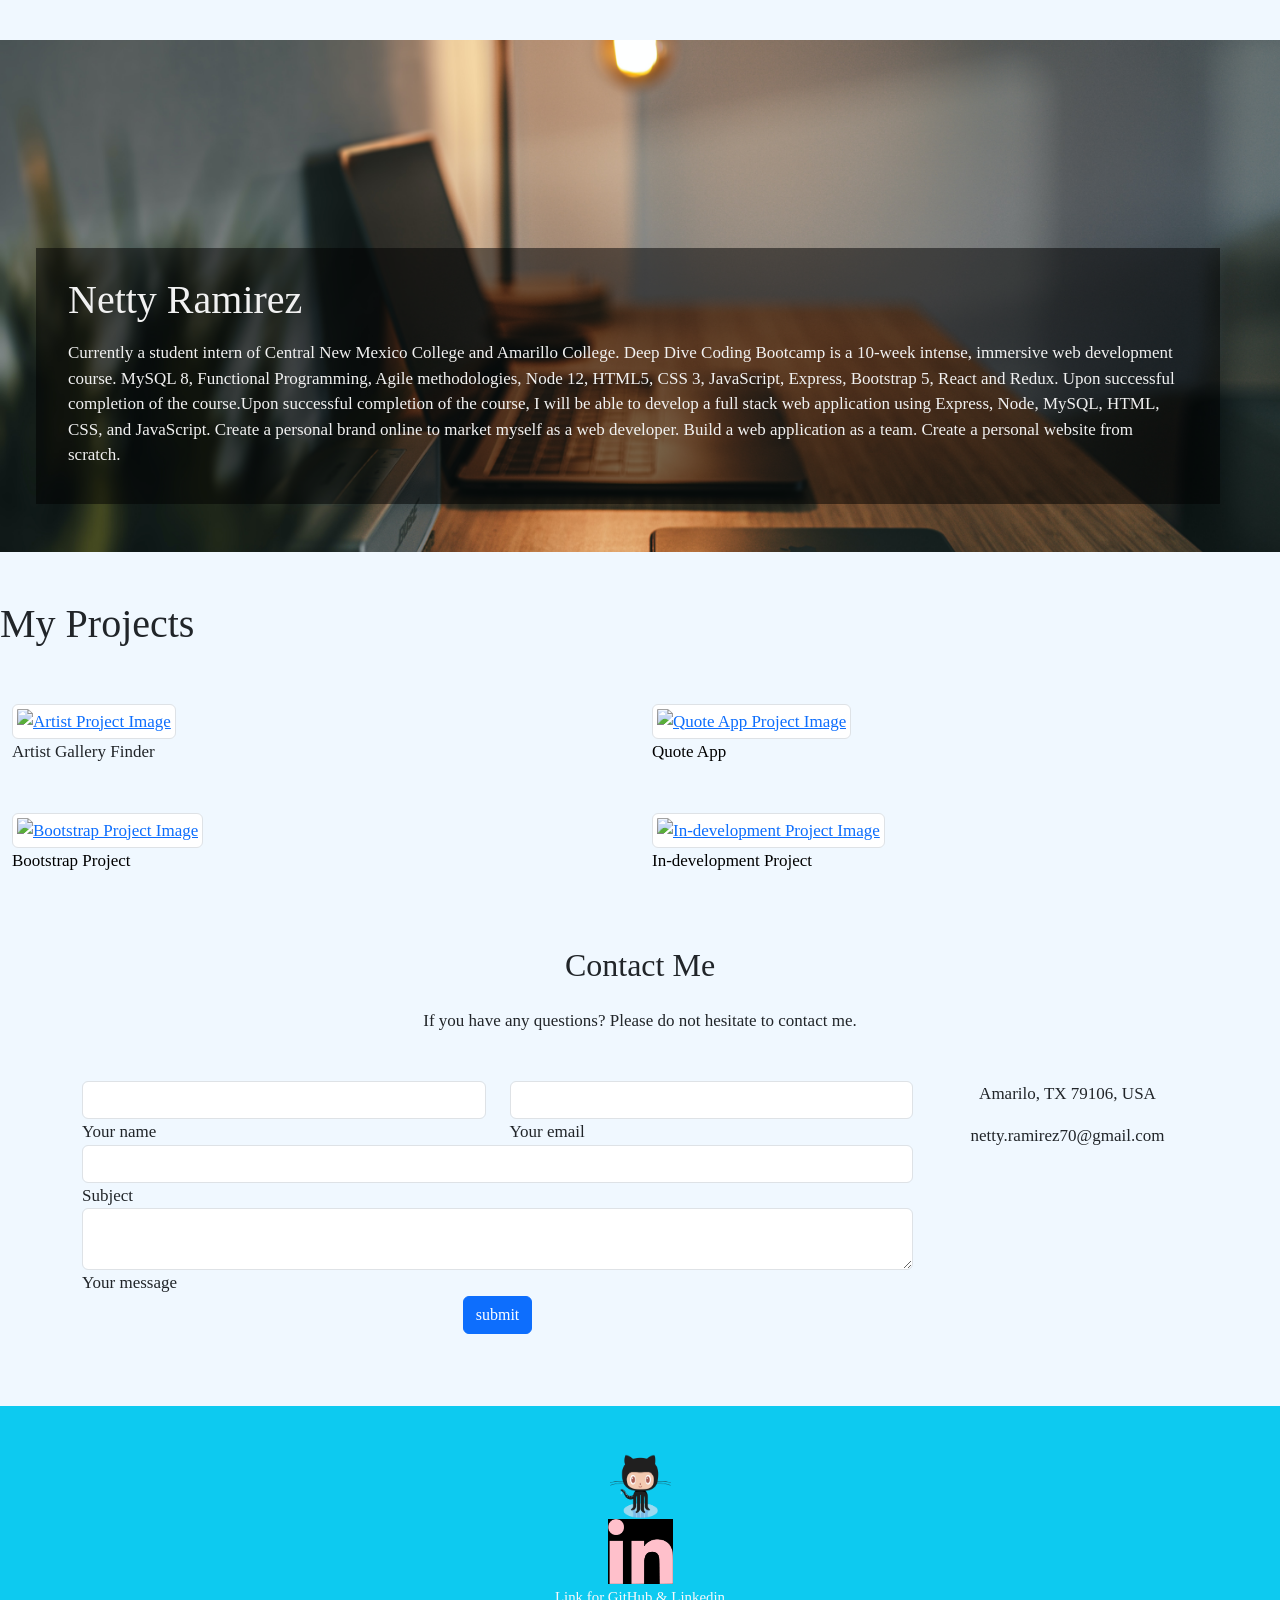
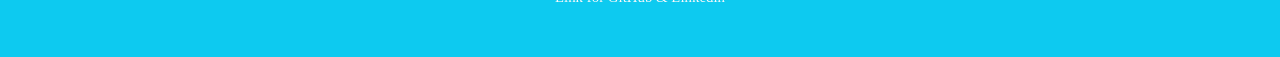
==== commit 7a55b336: "made changes to my h1 tag" ====
--- a/public_html/index.html
+++ b/public_html/index.html
@@ -15,7 +15,7 @@
 </head>
 <body>
 <!-- Transparent Text -->
-<h1 class="py-2">Jr. Developer</h1>
+<h1 class="py-lg-3"></h1>
 
 <div class="container-fluid intro p-5">
     <div class="content row justify-content-end">
@@ -24,10 +24,8 @@
         <p>Currently a student intern of Central New Mexico College and Amarillo College. Deep Dive Coding Bootcamp is
             a 10-week intense, immersive web development course. MySQL 8, Functional Programming, Agile methodologies,
             Node 12, HTML5, CSS 3, JavaScript, Express, Bootstrap 5, React and Redux. Upon successful completion of
-            the course.Upon successful completion of the course, I will be able to:
-            Implement industry proven problem solving techniques. Demonstrate professional connections in the industry
-            to build a network and learn their secrets to success. Develop a full stack web application using
-            Express, Node, MySQL, HTML, CSS, and JavaScript. Create a personal brand online to market yourself as a web
+            the course.Upon successful completion of the course, I will be able to develop a full stack web application using
+            Express, Node, MySQL, HTML, CSS, and JavaScript. Create a personal brand online to market myself as a web
             developer. Build a web application as a team. Create a personal website from scratch.
         </p>
       </div>
@@ -181,7 +179,7 @@
             </a>
         </div>
     </div>
-    <small>Link for GitHub, Capstone, & Linkedin</small>
+    <small>Link for GitHub & Linkedin</small>
 </footer>
 
 
--- a/public_html/css/style.css
+++ b/public_html/css/style.css
@@ -2,12 +2,13 @@
 * {
     box-sizing: border-box;
 }
-
+/* Entire Backgroud Color*/
 body {
     font-family: fantasy;
     font-size: 17px;
     background-color: aliceblue;
 }
+
 .container img {vertical-align: middle;}
 
 .intro {
@@ -22,11 +23,11 @@
 
 .content {
 
-   /* bottom: 0; /* At the bottom. Use top:0 to append it to the top */
+    bottom: 0; /* At the bottom. Use top:0 to append it to the top */
     background: rgb(0, 0, 0); /* Fallback color */
     background: rgba(0, 0, 0, 0.5); /* Black background with 0.5 opacity */
     color: #f1f1f1; /* Grey text */
-  /*  width: 100%; /* Full width */
+    width: 100%; /* Full width */
     padding: 20px; /* Some padding */
     margin-top: 10rem;
 }
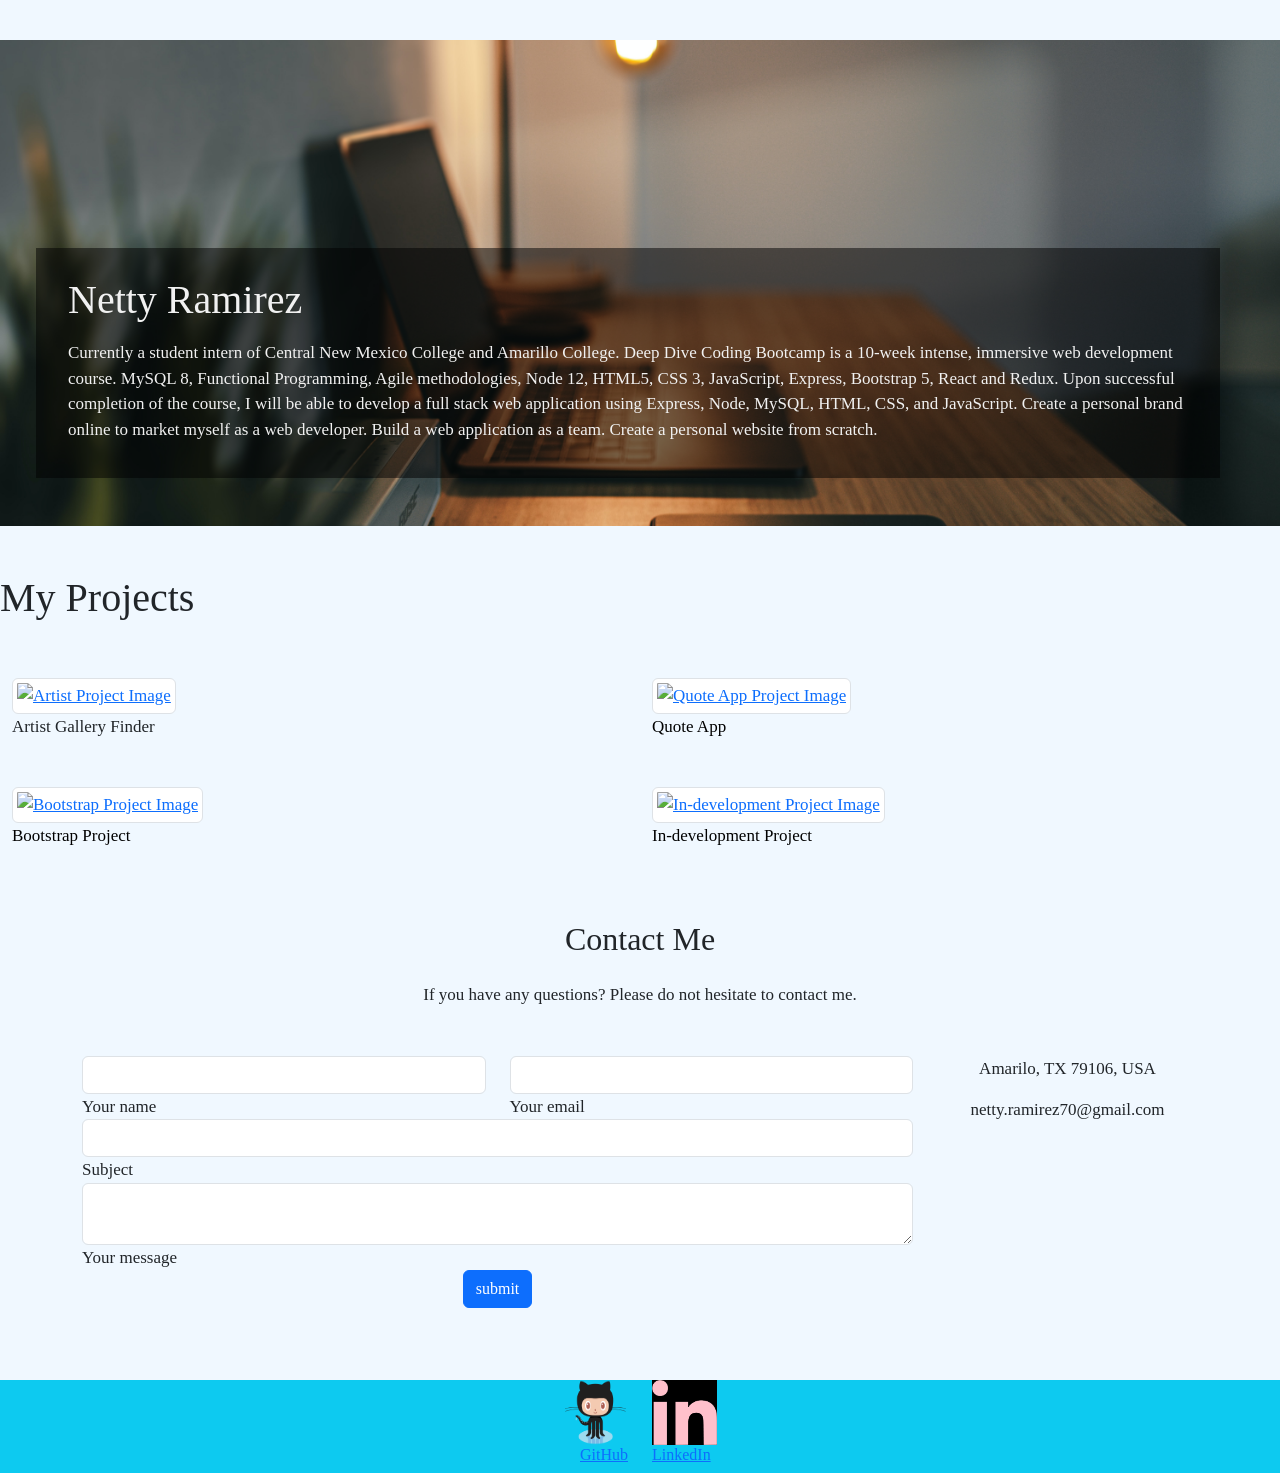
==== commit 8a59b619: "align logos" ====
--- a/public_html/index.html
+++ b/public_html/index.html
@@ -23,10 +23,10 @@
         <h1 class="py-2">Netty Ramirez</h1>
         <p>Currently a student intern of Central New Mexico College and Amarillo College. Deep Dive Coding Bootcamp is
             a 10-week intense, immersive web development course. MySQL 8, Functional Programming, Agile methodologies,
-            Node 12, HTML5, CSS 3, JavaScript, Express, Bootstrap 5, React and Redux. Upon successful completion of
-            the course.Upon successful completion of the course, I will be able to develop a full stack web application using
-            Express, Node, MySQL, HTML, CSS, and JavaScript. Create a personal brand online to market myself as a web
-            developer. Build a web application as a team. Create a personal website from scratch.
+            Node 12, HTML5, CSS 3, JavaScript, Express, Bootstrap 5, React and Redux. Upon successful completion of the
+            course, I will be able to develop a full stack web application using Express, Node, MySQL, HTML, CSS, and
+            JavaScript. Create a personal brand online to market myself as a web developer. Build a web application as
+            a team. Create a personal website from scratch.
         </p>
       </div>
     </div>
@@ -163,23 +163,22 @@
 
 
 <!-- Footer Buttons -->
-<footer class="container-fluid bg-info text-light text-center p-5">
-    <div class="row align-items-center">
-        <div class="col">
+<footer class="container-fluid bg-info justify-content-center py-sm-6">
+    <div class="row">
+        <div class="col text-end">
             <a href="https://github.com/nramirez40">
                 <img src="gitthub.png" alt="Github Link" width="65" height="65"/>
+                <h6>GitHub</h6>
             </a>
         </div>
-    </div>
-
-    <div class="row align-items-center">
         <div class="col">
             <a href="https://www.linkedin.com/in/netty-ramirez-470a16223/">
                 <img src="linkedIn.png" alt="Linkedin Link" width="65" height="65"/>
+                <h6>LinkedIn</h6>
             </a>
         </div>
     </div>
-    <small>Link for GitHub & Linkedin</small>
+   <!-- <small>Link for GitHub & Linkedin</small>-->
 </footer>
 
 
